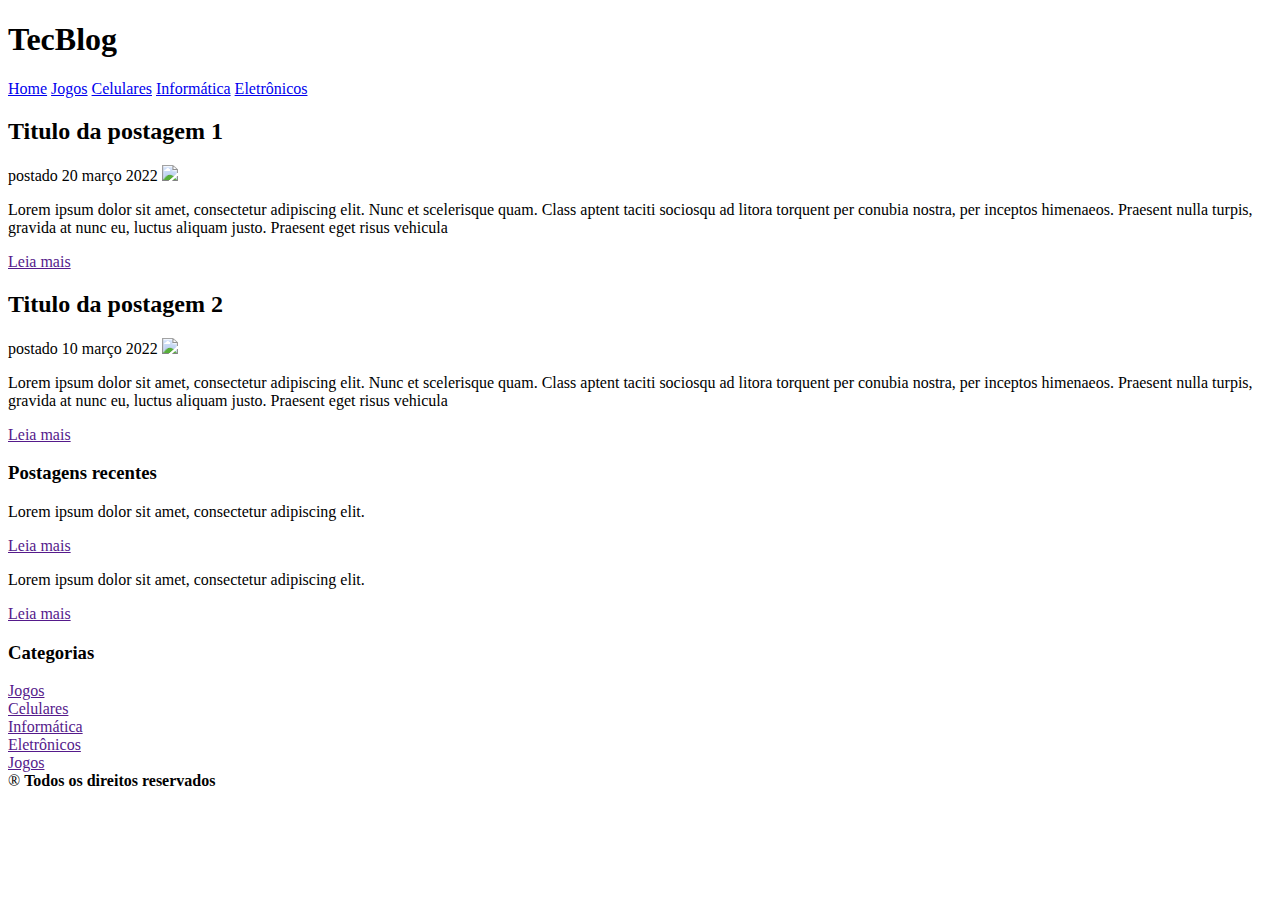
==== index.html @ ddcc5829 "Subindo todos arquivos prontos e editados" ====
<!DOCTYPE html>
<html>
<head>
	<title>TecBlog - O seu Blog de tecnologia</title>
	<meta charset="utf-8">
	<link rel="stylesheet" type="text/css" href="css/estilo.css">
</head>
<body>

	<header id="area-cabecalho">

		<div>
			
			<div id="area-logo">
				<h1>Tec<span class="branco">Blog</span></h1>
			</div>

			<div id="area-menu">
				<a href="index.html">Home</a>
				<a href="jogos.html">Jogos</a>
				<a href="celulares.html">Celulares</a>
				<a href="informatica.html">Informática</a>
				<a href="eletronicos.html">Eletrônicos</a>
			</div>

		</div>

	</header>

	<div id="area-principal">

		<div id="area-postagens">
			
			<!-- abertura postagem -->
			<div class="postagem">
				<h2>Titulo da postagem 1</h2>
				<span class="data-postagem">postado 20 março 2022</span>
				<img width="620px" src="imagens/imagem1.jpg">
				<p>
					Lorem ipsum dolor sit amet, consectetur adipiscing elit. Nunc et scelerisque quam. Class aptent taciti sociosqu ad litora torquent per conubia nostra, per inceptos himenaeos. Praesent nulla turpis, gravida at nunc eu, luctus aliquam justo. Praesent eget risus vehicula
				</p>
				<a href="">Leia mais</a>
			</div><!--// fechamento postagem -->

			<!-- abertura postagem -->
			<div class="postagem">
				<h2>Titulo da postagem 2</h2>
				<span class="data-postagem">postado 10 março 2022</span>
				<img width="620px" src="imagens/imagem2.jpg">
				<p>
					Lorem ipsum dolor sit amet, consectetur adipiscing elit. Nunc et scelerisque quam. Class aptent taciti sociosqu ad litora torquent per conubia nostra, per inceptos himenaeos. Praesent nulla turpis, gravida at nunc eu, luctus aliquam justo. Praesent eget risus vehicula
				</p>
				<a href="">Leia mais</a>
			</div><!--// fechamento postagem -->

		</div>

		<div id="area-lateral">
			

			<div class="conteudo-lateral">
				<h3>Postagens recentes</h3>
				
				<div class="postagem-lateral">
					<p>Lorem ipsum dolor sit amet, consectetur adipiscing elit.</p>
					<a href="">Leia mais</a>
				</div>

				<div class="postagem-lateral" style="border-bottom: none;">
					<p>Lorem ipsum dolor sit amet, consectetur adipiscing elit.</p>
					<a href="">Leia mais</a>
				</div>

			</div>

			<div class="conteudo-lateral">
				<h3>Categorias</h3>
				
				<a href="">Jogos</a><br>
				<a href="">Celulares</a><br>
				<a href="">Informática</a><br>
				<a href="">Eletrônicos</a><br>
				<a href="">Jogos</a><br>

			</div>


		</div>

		<div id="rodape">
				&#174; <strong>Todos os direitos reservados</strong>
		</div>

	</div>

</body>
</html>
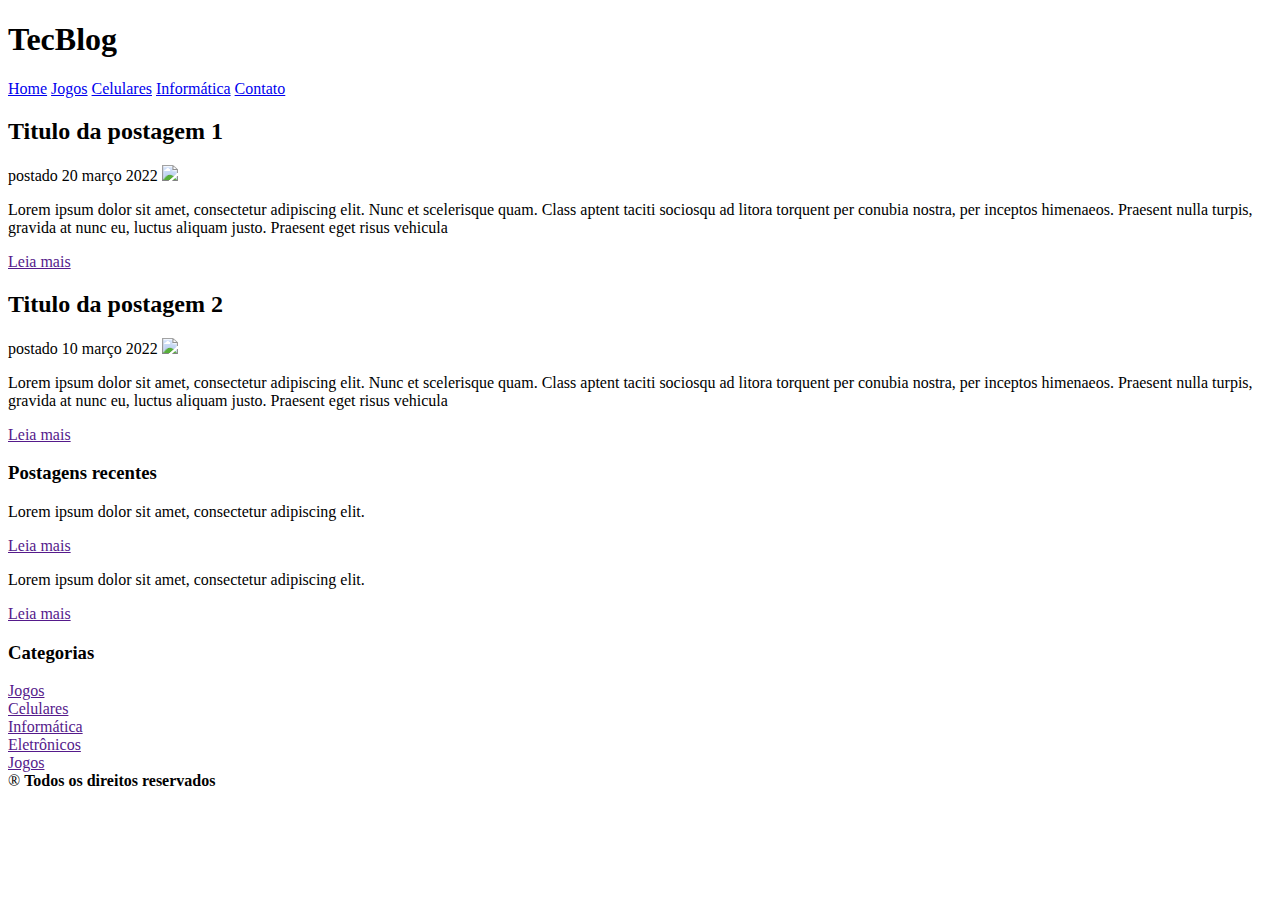
==== commit 1928e21a: "subindo atualizações e página de contato" ====
--- a/index.html
+++ b/index.html
@@ -3,11 +3,13 @@
 <head>
 	<title>TecBlog - O seu Blog de tecnologia</title>
 	<meta charset="utf-8">
+	<meta name="viewport" content="width=device-width, initial-scale=1">
 	<link rel="stylesheet" type="text/css" href="css/estilo.css">
+	<link rel="stylesheet" type="text/css" href="CSS/contato.css">
 </head>
 <body>
 
-	<header id="area-cabecalho">
+	<header class="area-cabecalho">
 
 		<div>
 			
@@ -15,17 +17,19 @@
 				<h1>Tec<span class="branco">Blog</span></h1>
 			</div>
 
-			<div id="area-menu">
-				<a href="index.html">Home</a>
-				<a href="jogos.html">Jogos</a>
-				<a href="celulares.html">Celulares</a>
-				<a href="informatica.html">Informática</a>
-				<a href="eletronicos.html">Eletrônicos</a>
-			</div>
-
 		</div>
 
 	</header>
+
+	<nav class="area-cabecalho">
+		<div id="area-menu">
+			<a href="index.html">Home</a>
+			<a href="jogos.html">Jogos</a>
+			<a href="celulares.html">Celulares</a>
+			<a href="informatica.html">Informática</a>
+			<a href="contato.html">Contato</a>
+		</div>
+	</nav>
 
 	<div id="area-principal">
 
--- a/CSS/contato.css
+++ b/CSS/contato.css
@@ -0,0 +1,72 @@
+.formContato {
+   width: 100%;  
+}  
+.formContato input {  
+   width: 90%;  
+   margin-left: 10px;  
+   margin-right: 10px;  
+}  
+.formContato textarea {  
+   width: 90%;  
+   margin-left: 10px;  
+   margin-right: 10px;  
+}  
+.botaoContato {  
+   margin-left: 10px;  
+   margin-right: 10px;  
+   margin-top: 1px;  
+}  
+
+.pgContato{
+   width: 660px;
+   float: left;
+}
+
+.pgContato input {  
+   padding-left: 20px;  
+   color: #292929;  
+   font-size: 18px;  
+   background-color: #E9E9E9;  
+   border: 1px solid #E9E9E9;  
+   -moz-border-radius: 5px;  
+   -webkit-border-radius: 5px;  
+   border-radius: 5px;  
+   height: 40px;  
+   margin-bottom: 20px;  
+   border-bottom: 1px solid #ccc;  
+   border-left: 1px solid #ccc;  
+}  
+.pgContato textarea {  
+   padding-left: 20px;  
+   color: #292929;  
+   font-size: 18px;  
+   background-color: #E9E9E9;  
+   border: 1px solid #E9E9E9;  
+   -moz-border-radius: 5px;  
+   -webkit-border-radius: 5px;  
+   border-radius: 5px;  
+   height: 200px;  
+   margin-bottom: 20px;  
+   border-bottom: 1px solid #ccc;  
+   border-left: 1px solid #ccc;  
+}  
+.botaoContato {  
+   border-radius: 4px;  
+   color: #fff;  
+   padding: 2px 40px;  
+   height: 40px;  
+   margin-top: 18px;  
+   opacity: 0.9;  
+   margin-bottom: 20px;  
+   cursor: pointer;  
+   /*background: #B22222;*/
+   background: #f7b600;
+   display: inline-block;  
+   border: none;  
+   border-bottom: 1px solid #500707;  
+   border-right: 1px solid #500707;  
+}  
+.botaoContato:hover {  
+   opacity: 1.0;  
+   transition: 1s;  
+}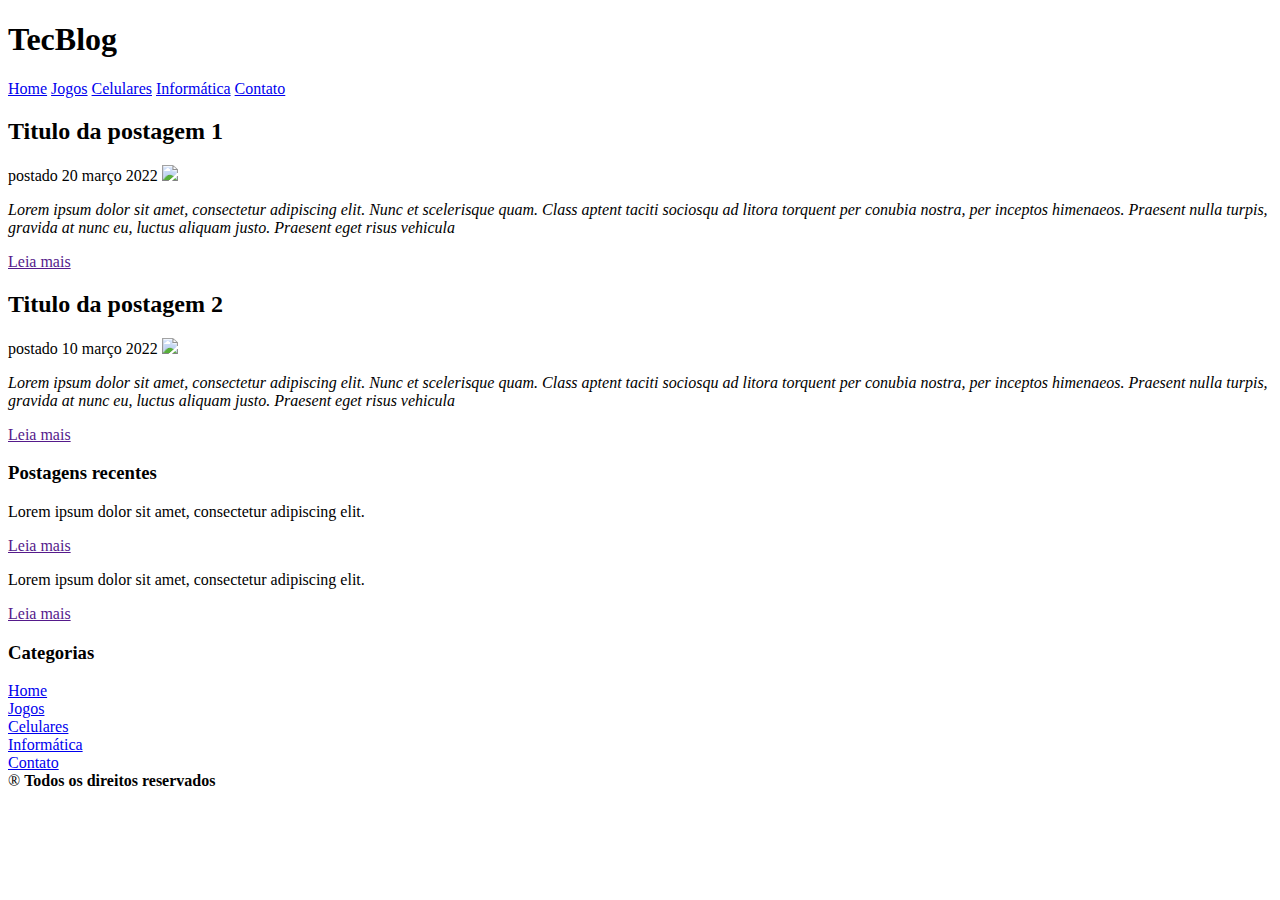
==== commit 56d7a0e9: "Subindo atualizações básicas de códigos." ====
--- a/index.html
+++ b/index.html
@@ -1,101 +1,105 @@
 <!DOCTYPE html>
-<html>
-<head>
-	<title>TecBlog - O seu Blog de tecnologia</title>
-	<meta charset="utf-8">
-	<meta name="viewport" content="width=device-width, initial-scale=1">
-	<link rel="stylesheet" type="text/css" href="css/estilo.css">
-	<link rel="stylesheet" type="text/css" href="CSS/contato.css">
-</head>
-<body>
 
-	<header class="area-cabecalho">
+<html lang="pt-BR">
 
-		<div>
-			
-			<div id="area-logo">
-				<h1>Tec<span class="branco">Blog</span></h1>
+	<head>
+		<title>TecBlog - O seu Blog de tecnologia</title>
+		<meta charset="utf-8">
+		<meta name="viewport" content="width=device-width, initial-scale=1">
+		<link rel="stylesheet" type="text/css" href="css/estilo.css">
+		
+	</head>
+
+	<body>
+
+		<header class="area-cabecalho">
+
+			<div>
+				
+				<div id="area-logo">
+					<h1>Tec<span class="branco">Blog</span></h1>
+				</div>
+
+			</div>
+
+		</header>
+
+		<nav class="area-cabecalho">
+			<div id="area-menu">
+				<a href="index.html">Home</a>
+				<a href="jogos.html">Jogos</a>
+				<a href="celulares.html">Celulares</a>
+				<a href="informatica.html">Informática</a>
+				<a href="contato.html">Contato</a>
+			</div>
+		</nav>
+
+		<div id="area-principal">
+
+			<div id="area-postagens">
+				
+				
+				<div class="postagem"><!-- abertura postagem -->
+					<h2>Titulo da postagem 1</h2>
+					<span class="data-postagem">postado 20 março 2022</span>
+					<img width="620px" src="imagens/imagem1.jpg">
+					<p>
+						<em>Lorem ipsum dolor sit amet, consectetur adipiscing elit. Nunc et scelerisque quam. Class aptent taciti sociosqu ad litora torquent per conubia nostra, per inceptos himenaeos. Praesent nulla turpis, gravida at nunc eu, luctus aliquam justo. Praesent eget risus vehicula</em>
+					</p>
+					<a href="">Leia mais</a>
+				</div><!--// fechamento postagem -->
+
+				
+				<div class="postagem"><!-- abertura postagem -->
+					<h2>Titulo da postagem 2</h2>
+					<span class="data-postagem">postado 10 março 2022</span>
+					<img width="620px" src="imagens/imagem5.jpg">
+					<p>
+						<em>Lorem ipsum dolor sit amet, consectetur adipiscing elit. Nunc et scelerisque quam. Class aptent taciti sociosqu ad litora torquent per conubia nostra, per inceptos himenaeos. Praesent nulla turpis, gravida at nunc eu, luctus aliquam justo. Praesent eget risus vehicula</em>
+					</p>
+					<a href="">Leia mais</a>
+				</div><!--// fechamento postagem -->
+
+			</div>
+
+			<div id="area-lateral">
+				
+
+				<div class="conteudo-lateral">
+					<h3>Postagens recentes</h3>
+					
+					<div class="postagem-lateral">
+						<p>Lorem ipsum dolor sit amet, consectetur adipiscing elit.</p>
+						<a href="">Leia mais</a>
+					</div>
+
+					<div class="postagem-lateral" style="border-bottom: none;">
+						<p>Lorem ipsum dolor sit amet, consectetur adipiscing elit.</p>
+						<a href="">Leia mais</a>
+					</div>
+
+				</div>
+
+				<div class="conteudo-lateral">
+					<h3>Categorias</h3>
+					
+					<a href="index.html">Home</a><br>
+					<a href="jogos.html">Jogos</a><br>
+					<a href="celulares.html">Celulares</a><br>
+					<a href="informatica.html">Informática</a><br>
+					<a href="contato.html">Contato</a>
+
+				</div>
+
+
+			</div>
+
+			<div id="rodape">
+					&#174; <strong>Todos os direitos reservados</strong>
 			</div>
 
 		</div>
 
-	</header>
+	</body>
 
-	<nav class="area-cabecalho">
-		<div id="area-menu">
-			<a href="index.html">Home</a>
-			<a href="jogos.html">Jogos</a>
-			<a href="celulares.html">Celulares</a>
-			<a href="informatica.html">Informática</a>
-			<a href="contato.html">Contato</a>
-		</div>
-	</nav>
-
-	<div id="area-principal">
-
-		<div id="area-postagens">
-			
-			<!-- abertura postagem -->
-			<div class="postagem">
-				<h2>Titulo da postagem 1</h2>
-				<span class="data-postagem">postado 20 março 2022</span>
-				<img width="620px" src="imagens/imagem1.jpg">
-				<p>
-					Lorem ipsum dolor sit amet, consectetur adipiscing elit. Nunc et scelerisque quam. Class aptent taciti sociosqu ad litora torquent per conubia nostra, per inceptos himenaeos. Praesent nulla turpis, gravida at nunc eu, luctus aliquam justo. Praesent eget risus vehicula
-				</p>
-				<a href="">Leia mais</a>
-			</div><!--// fechamento postagem -->
-
-			<!-- abertura postagem -->
-			<div class="postagem">
-				<h2>Titulo da postagem 2</h2>
-				<span class="data-postagem">postado 10 março 2022</span>
-				<img width="620px" src="imagens/imagem2.jpg">
-				<p>
-					Lorem ipsum dolor sit amet, consectetur adipiscing elit. Nunc et scelerisque quam. Class aptent taciti sociosqu ad litora torquent per conubia nostra, per inceptos himenaeos. Praesent nulla turpis, gravida at nunc eu, luctus aliquam justo. Praesent eget risus vehicula
-				</p>
-				<a href="">Leia mais</a>
-			</div><!--// fechamento postagem -->
-
-		</div>
-
-		<div id="area-lateral">
-			
-
-			<div class="conteudo-lateral">
-				<h3>Postagens recentes</h3>
-				
-				<div class="postagem-lateral">
-					<p>Lorem ipsum dolor sit amet, consectetur adipiscing elit.</p>
-					<a href="">Leia mais</a>
-				</div>
-
-				<div class="postagem-lateral" style="border-bottom: none;">
-					<p>Lorem ipsum dolor sit amet, consectetur adipiscing elit.</p>
-					<a href="">Leia mais</a>
-				</div>
-
-			</div>
-
-			<div class="conteudo-lateral">
-				<h3>Categorias</h3>
-				
-				<a href="">Jogos</a><br>
-				<a href="">Celulares</a><br>
-				<a href="">Informática</a><br>
-				<a href="">Eletrônicos</a><br>
-				<a href="">Jogos</a><br>
-
-			</div>
-
-
-		</div>
-
-		<div id="rodape">
-				&#174; <strong>Todos os direitos reservados</strong>
-		</div>
-
-	</div>
-
-</body>
 </html>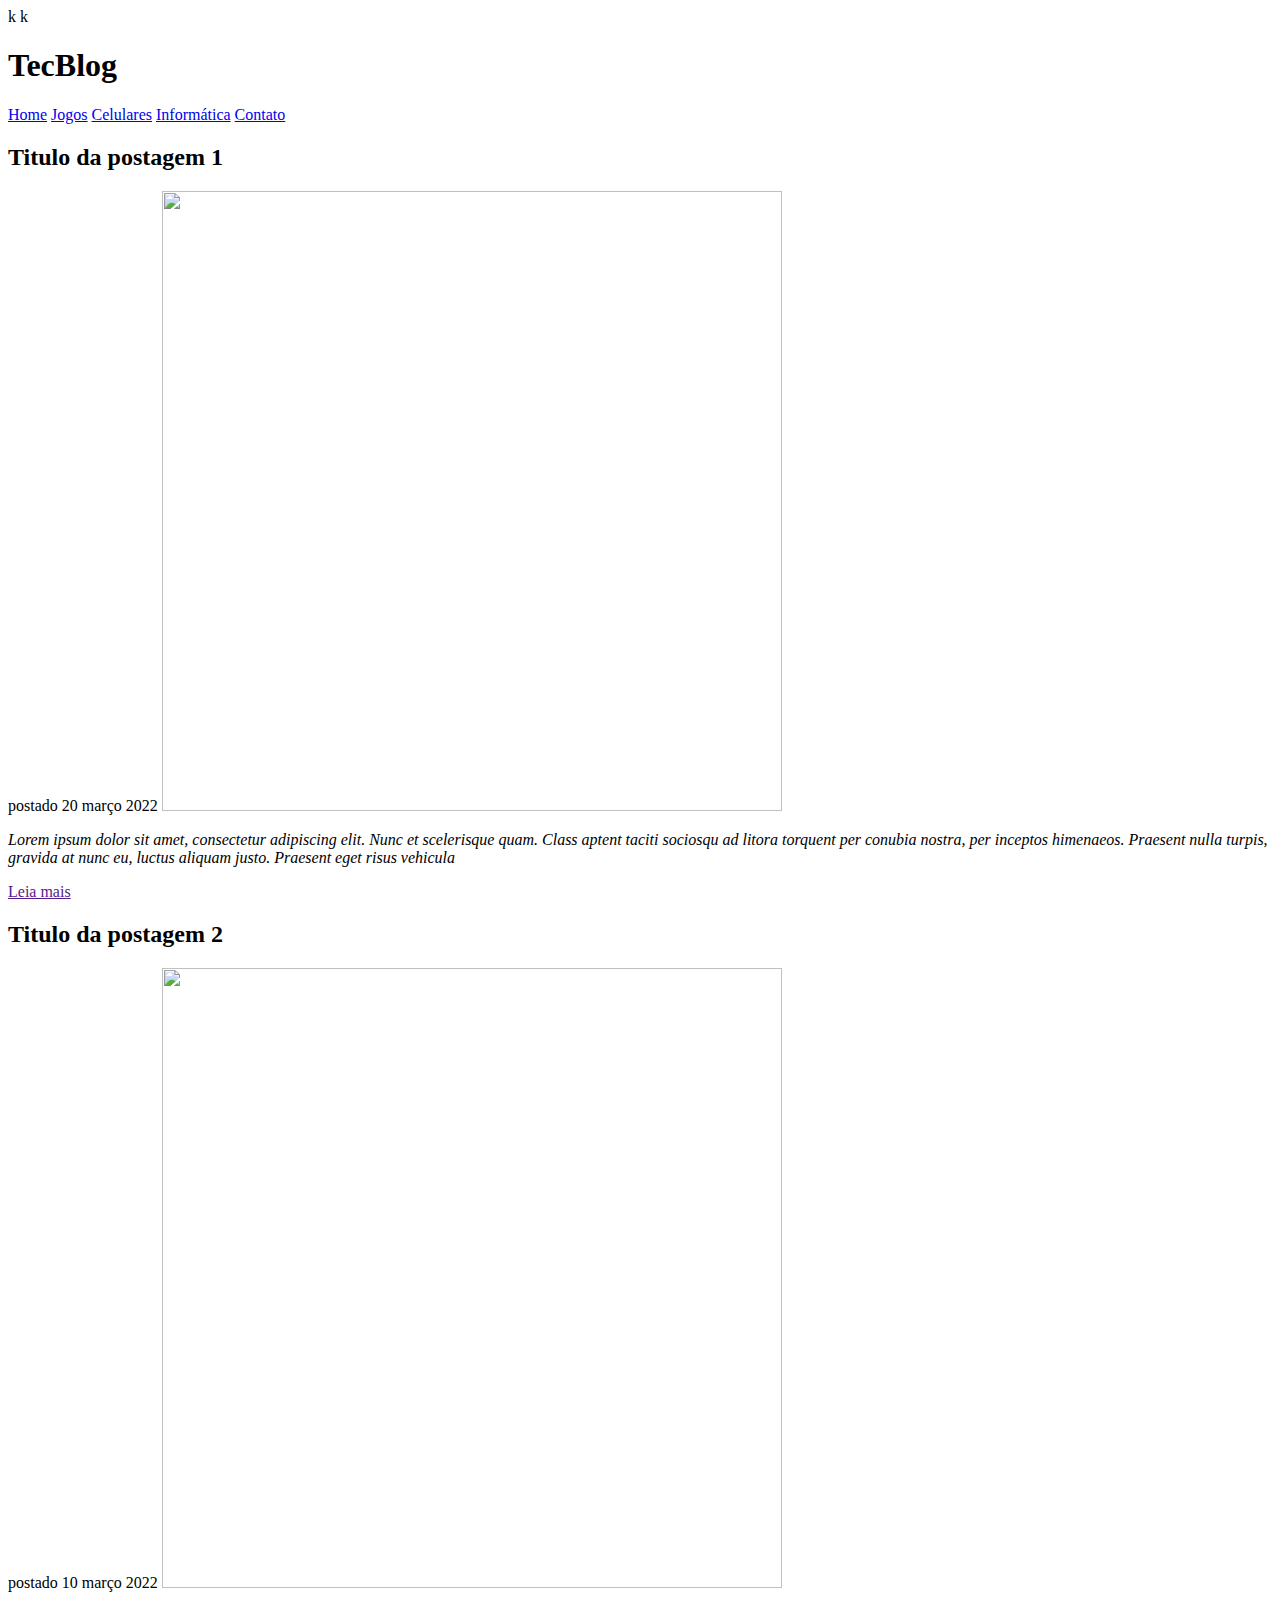
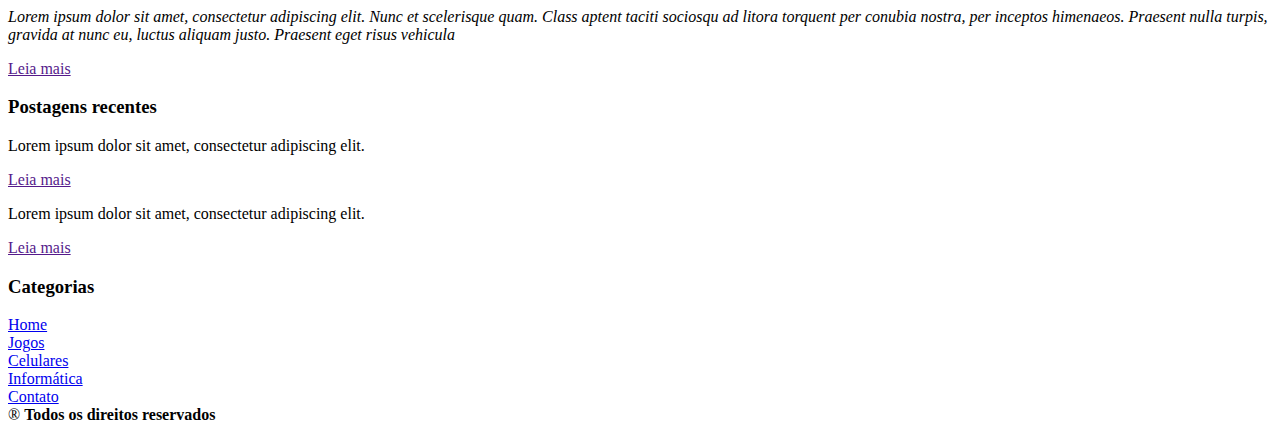
==== commit e4525bfc: "correção de códigos" ====
--- a/index.html
+++ b/index.html
@@ -1,9 +1,9 @@
-<!DOCTYPE html>
+k<!DOCTYPE html>
 
 <html lang="pt-BR">
 
 	<head>
-		<title>TecBlog - O seu Blog de tecnologia</title>
+k		<title>TecBlog - O seu Blog de tecnologia</title>
 		<meta charset="utf-8">
 		<meta name="viewport" content="width=device-width, initial-scale=1">
 		<link rel="stylesheet" type="text/css" href="css/estilo.css">
@@ -12,7 +12,9 @@
 
 	<body>
 
-		<header class="area-cabecalho">
+
+		
+		<header class="area-cabecalho"><!--abertura cabeçalho-->
 
 			<div>
 				
@@ -22,7 +24,8 @@
 
 			</div>
 
-		</header>
+			
+		</header><!--fechamento cabeçalho-->
 
 		<nav class="area-cabecalho">
 			<div id="area-menu">
@@ -102,4 +105,4 @@
 
 	</body>
 
-</html>+</html>
